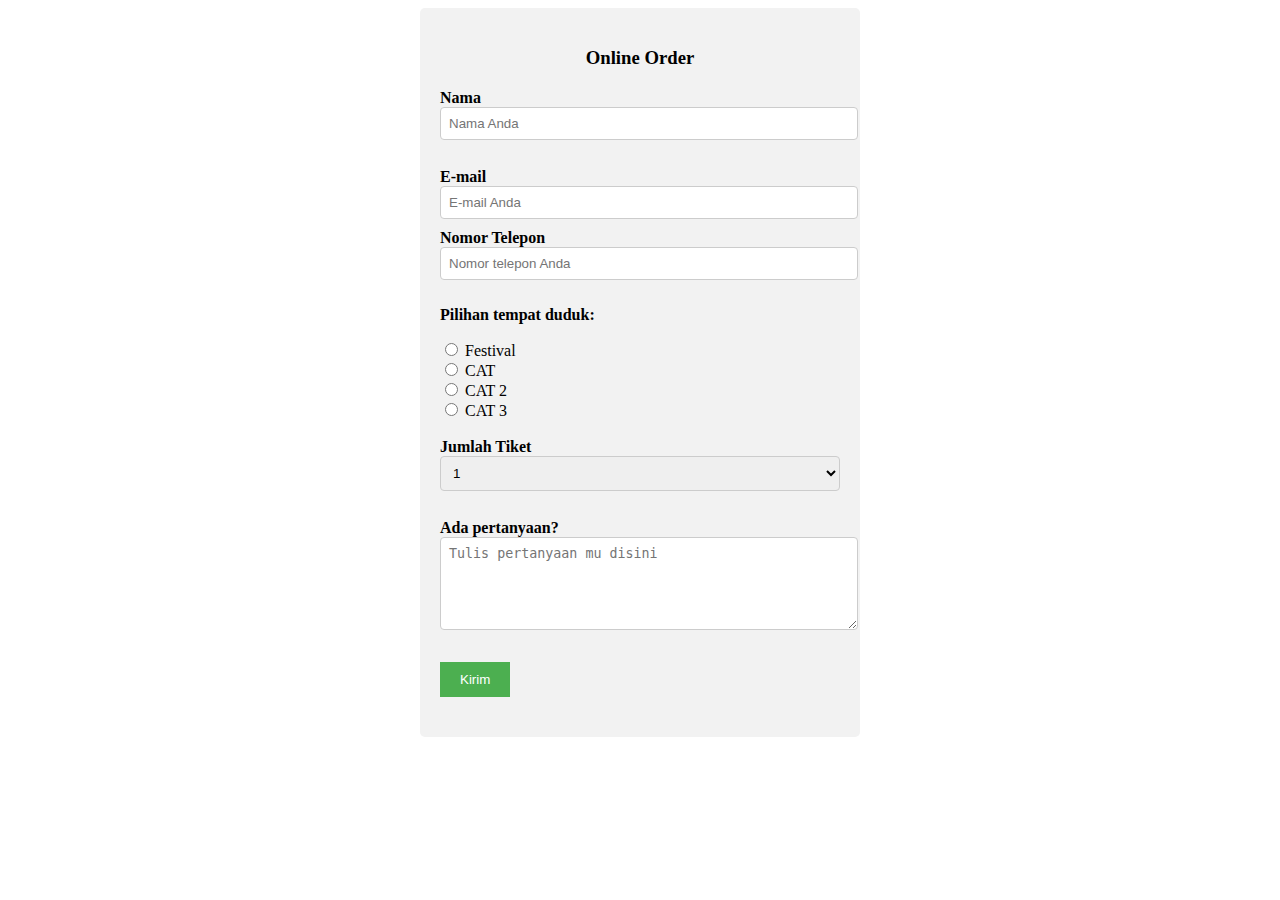
==== form.html @ 6f8dfade "Finish" ====
<!DOCTYPE html>
<html lang="en">
<head>
    <meta charset="UTF-8">
    <meta name="viewport" content="width=device-width, initial-scale=1.0">
    <link rel="stylesheet" href="form.css">
    <title>DOM</title>
</head>
<body>
    <div class="container">
        <div class="header">
            <h3>Online Order</h3>
        </div>
    <form action="">
        <label for="nama">Nama</label><br>
        <input type="text" placeholder="Nama Anda" id="nama"><br><br>
        <label for="email">E-mail</label><br>
        <input type="text" placeholder="E-mail Anda" id="email"><br>
        <label for="telp">Nomor Telepon</label><br>
        <input type="text" placeholder="Nomor telepon Anda" id="telp"><br>
        <p>Pilihan tempat duduk:</p>
        <input type="radio" name="tempat" id="festival" value="festival">
        <label for="festival" style="font-weight: normal;">Festival</label><br>
        <input type="radio" name="tempat" id="cat" value="cat">
        <label for="cat" style="font-weight: normal;">CAT</label><br>
        <input type="radio" name="tempat" id="cat2" value="cat2">
        <label for="cat2" style="font-weight: normal;">CAT 2</label><br>
        <input type="radio" name="tempat" id="cat3" value="cat3">
        <label for="cat3" style="font-weight: normal;">CAT 3</label><br><br>
        <label for="tiket">Jumlah Tiket</label><br>
        <select id="tiket">
            <option value="1">1</option>
            <option value="2">2</option>
            <option value="3">3</option>
        </select><br><br>
        <label for="">Ada pertanyaan?</label><br>
        <textarea placeholder="Tulis pertanyaan mu disini" name="pertanyaan" id="pertanyaan" cols="30" rows="5"></textarea><br><br>
        <button type="submit" onclick="kirimData()">Kirim</button>
    </form>
    </div>
    <script src="form.js"></script>
</body>
</html>
---- form.css ----
.container {
    max-width: 400px;
    margin: 0 auto;
    padding: 20px;
    background-color: #f2f2f2;
    border-radius: 5px;
}

.header {
    text-align: center;
    margin-bottom: 20px;
}

p {
    font-weight: bold;
}
form {
    margin-bottom: 20px;
}

label {
    font-weight: bold;
}

input[type="text"],
textarea,
select {
    width: 100%;
    padding: 8px;
    margin-bottom: 10px;
    border: 1px solid #ccc;
    border-radius: 4px;
}

button {
    padding: 10px 20px;
    background-color: #4CAF50;
    color: white;
    border: none;
    cursor: pointer;
}

button:hover {
    background-color: #45a049;
}

.alert {
    background-color: #f44336;
    color: white;
    padding: 10px;
    margin-bottom: 20px;
    border-radius: 4px;
}
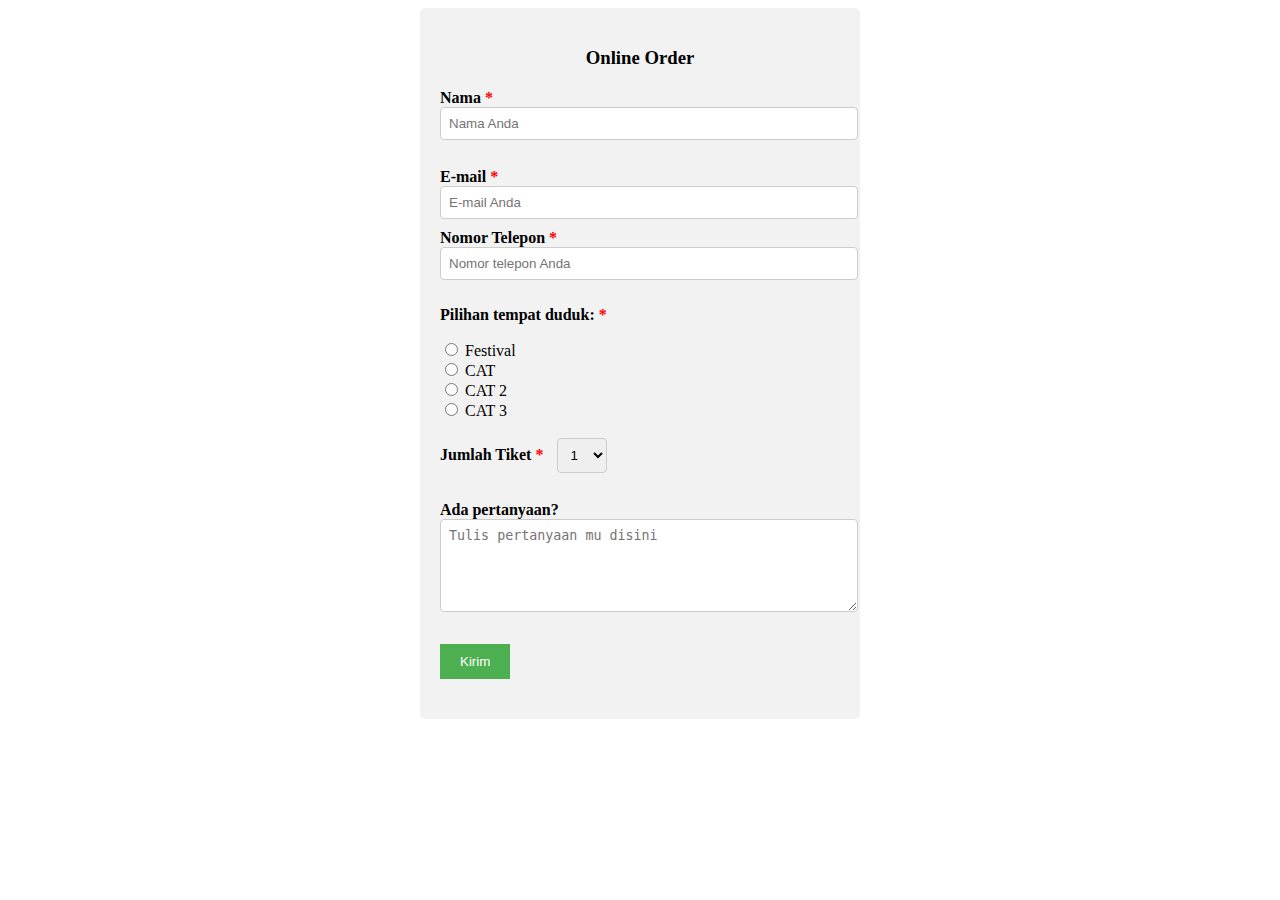
==== commit 0ac9825d: "revisi" ====
--- a/form.html
+++ b/form.html
@@ -12,13 +12,13 @@
             <h3>Online Order</h3>
         </div>
     <form action="">
-        <label for="nama">Nama</label><br>
+        <label for="nama">Nama&nbsp;<span style="color: red;">*</span></label><br>
         <input type="text" placeholder="Nama Anda" id="nama"><br><br>
-        <label for="email">E-mail</label><br>
+        <label for="email">E-mail&nbsp;<span style="color: red;">*</span></label><br>
         <input type="text" placeholder="E-mail Anda" id="email"><br>
-        <label for="telp">Nomor Telepon</label><br>
+        <label for="telp">Nomor Telepon&nbsp;<span style="color: red;">*</span></label><br>
         <input type="text" placeholder="Nomor telepon Anda" id="telp"><br>
-        <p>Pilihan tempat duduk:</p>
+        <p>Pilihan tempat duduk:&nbsp;<span style="color: red;">*</span></p>
         <input type="radio" name="tempat" id="festival" value="festival">
         <label for="festival" style="font-weight: normal;">Festival</label><br>
         <input type="radio" name="tempat" id="cat" value="cat">
@@ -27,7 +27,7 @@
         <label for="cat2" style="font-weight: normal;">CAT 2</label><br>
         <input type="radio" name="tempat" id="cat3" value="cat3">
         <label for="cat3" style="font-weight: normal;">CAT 3</label><br><br>
-        <label for="tiket">Jumlah Tiket</label><br>
+        <label for="tiket">Jumlah Tiket&nbsp;<span style="color: red;">*</span></label>
         <select id="tiket">
             <option value="1">1</option>
             <option value="2">2</option>
--- a/form.css
+++ b/form.css
@@ -51,3 +51,8 @@
     margin-bottom: 20px;
     border-radius: 4px;
 }
+
+select {
+    max-width: 50px;
+    margin-left: 10px;
+}